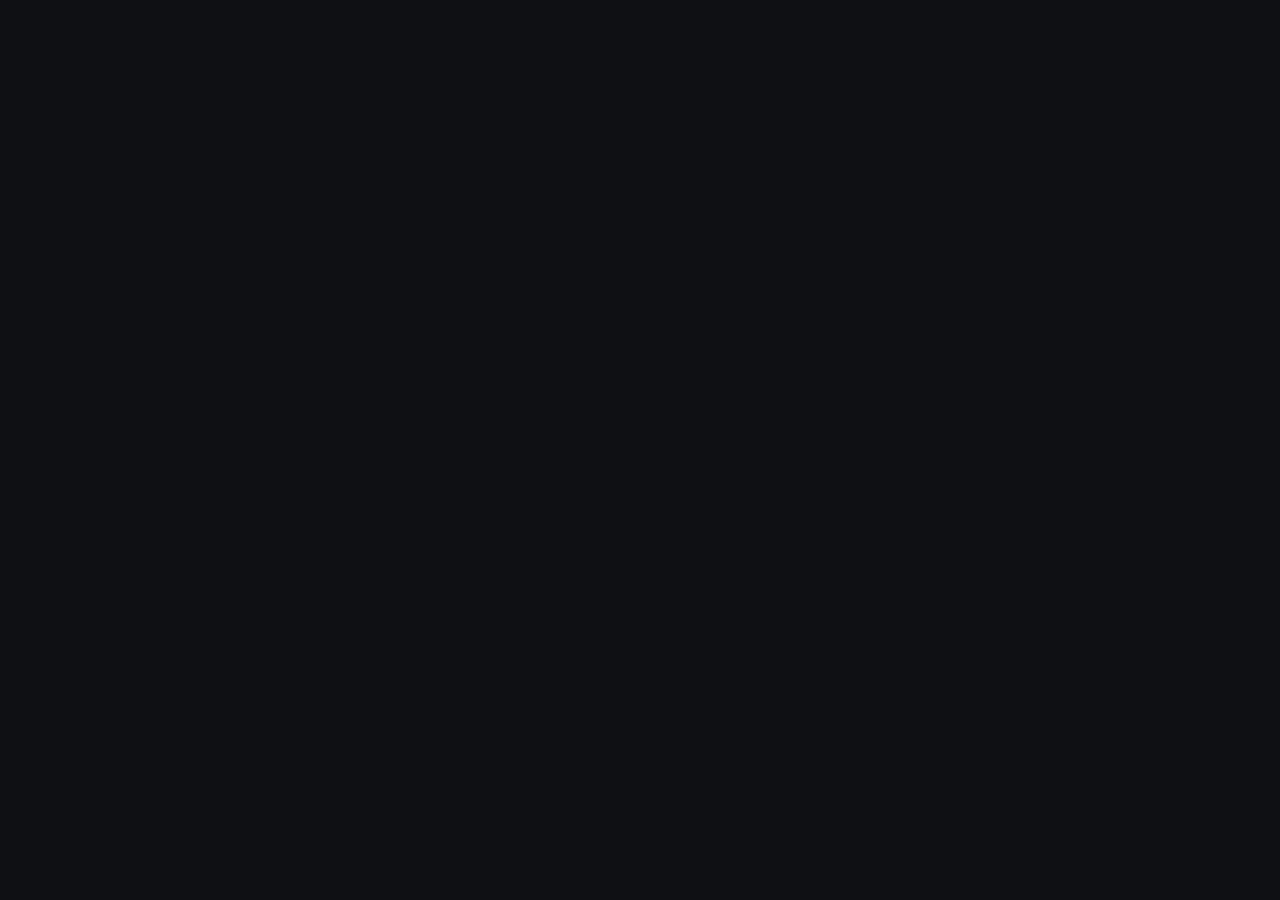
==== CursosBasicos/HTML E CSS-ambiente,estrutura e estilo/index.html @ 89cb8c0e "adicionando arquivo css" ====
<!DOCTYPE html>
<html lang="en">

<head>
    <meta charset="UTF-8">
    <meta name="viewport" content="width=device-width, initial-scale=1.0">
    <link rel="preconnect" href="https://fonts.googleapis.com">
    <link rel="preconnect" href="https://fonts.gstatic.com" crossorigin>
    <link
        href="https://fonts.googleapis.com/css2?family=Poppins:ital,wght@0,100;0,200;0,300;0,400;0,500;0,600;0,700;0,800;0,900;1,100;1,200;1,300;1,400;1,500;1,600;1,700;1,800;1,900&family=Unbounded:wght@200..900&display=swap"
        rel="stylesheet">
    <link rel="stylesheet" href="styles.css">
    <title>Curso Basico de HTML e CSS com import de links INTERNO</title>
</head>

<body>

</body>

</html>
---- CursosBasicos/HTML E CSS-ambiente,estrutura e estilo/styles.css ----
/*css reset basico*/
* {
    margin: 0;
    padding: 0;
}

body {
    background-color: #0e1014;
    color: #ffffff;
}

h1 {
    font-family: 'Unbounded', sans-serif;
    font-size: 70px;
}

h1 span {
    color: #9747FF;
}

a {
    color: #ffffff;
}
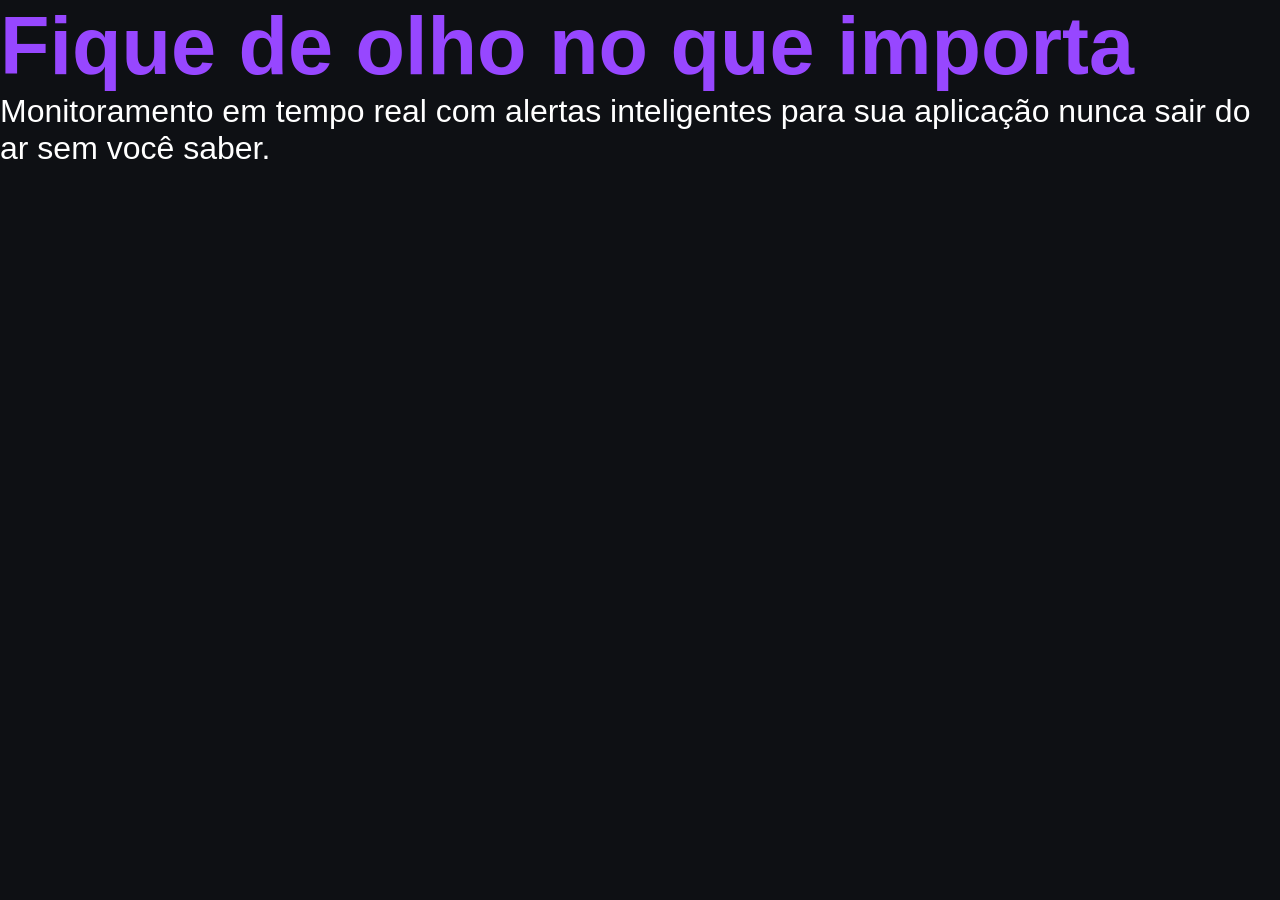
==== commit 0b05d83b: "feat: iniciando index" ====
--- a/CursosBasicos/HTML E CSS-ambiente,estrutura e estilo/index.html
+++ b/CursosBasicos/HTML E CSS-ambiente,estrutura e estilo/index.html
@@ -9,11 +9,21 @@
     <link
         href="https://fonts.googleapis.com/css2?family=Poppins:ital,wght@0,100;0,200;0,300;0,400;0,500;0,600;0,700;0,800;0,900;1,100;1,200;1,300;1,400;1,500;1,600;1,700;1,800;1,900&family=Unbounded:wght@200..900&display=swap"
         rel="stylesheet">
-    <link rel="stylesheet" href="styles.css">
-    <title>Curso Basico de HTML e CSS com import de links INTERNO</title>
+    <link rel="stylesheet" href="styles/styles.css">
+    <title>Curso Basico de HTML e CSS com import de fontes local</title>
 </head>
 
 <body>
+    <header>
+        <h1><span>Fique de olho no que importa</span></h1>
+        <p>Monitoramento em tempo real com alertas inteligentes para sua aplicação nunca sair do ar sem você saber.</p>
+    </header>
+    <main>
+        <img src="">
+    </main>
+    <footer>
+
+    </footer>
 
 </body>
 
--- a/CursosBasicos/HTML E CSS-ambiente,estrutura e estilo/styles/styles.css
+++ b/CursosBasicos/HTML E CSS-ambiente,estrutura e estilo/styles/styles.css
@@ -0,0 +1,54 @@
+/*@fontface declara como o import deve se comportar ( local )*/
+
+@font-face {
+    font-family: "Unbounded";
+    src: url("../fonts/Unbounded-Bold.ttf")
+    formart("truetype");
+    font-weight: 700;
+    font-style: normal;
+    font-display: swap;
+}
+
+
+@font-face {
+    font-family: "Poppins";
+    src: url("../fonts/Poppins-Regular.ttf")
+    formart("truetype");
+    font-weight: 400;
+    font-style: normal;
+    font-display: swap;
+}
+
+
+/*css reset basico*/
+* {
+    margin: 0;
+    padding: 0;
+}
+
+body {
+    background-color: #0e1014;
+    color: #ffffff;
+}
+
+h1 {
+    font-family: 'Unbounded', sans-serif;
+}
+
+h1 span {
+    font-size: 81px;
+    color: #9747FF;
+}
+
+a {
+    color: #ffffff;
+    font-size: 32px;
+    font-family: "Poppins", sans-serif;
+    text-decoration: none;
+    
+}
+
+p {
+    font-size: 32px;
+    font-family: 'Poppins', sans-serif;
+}
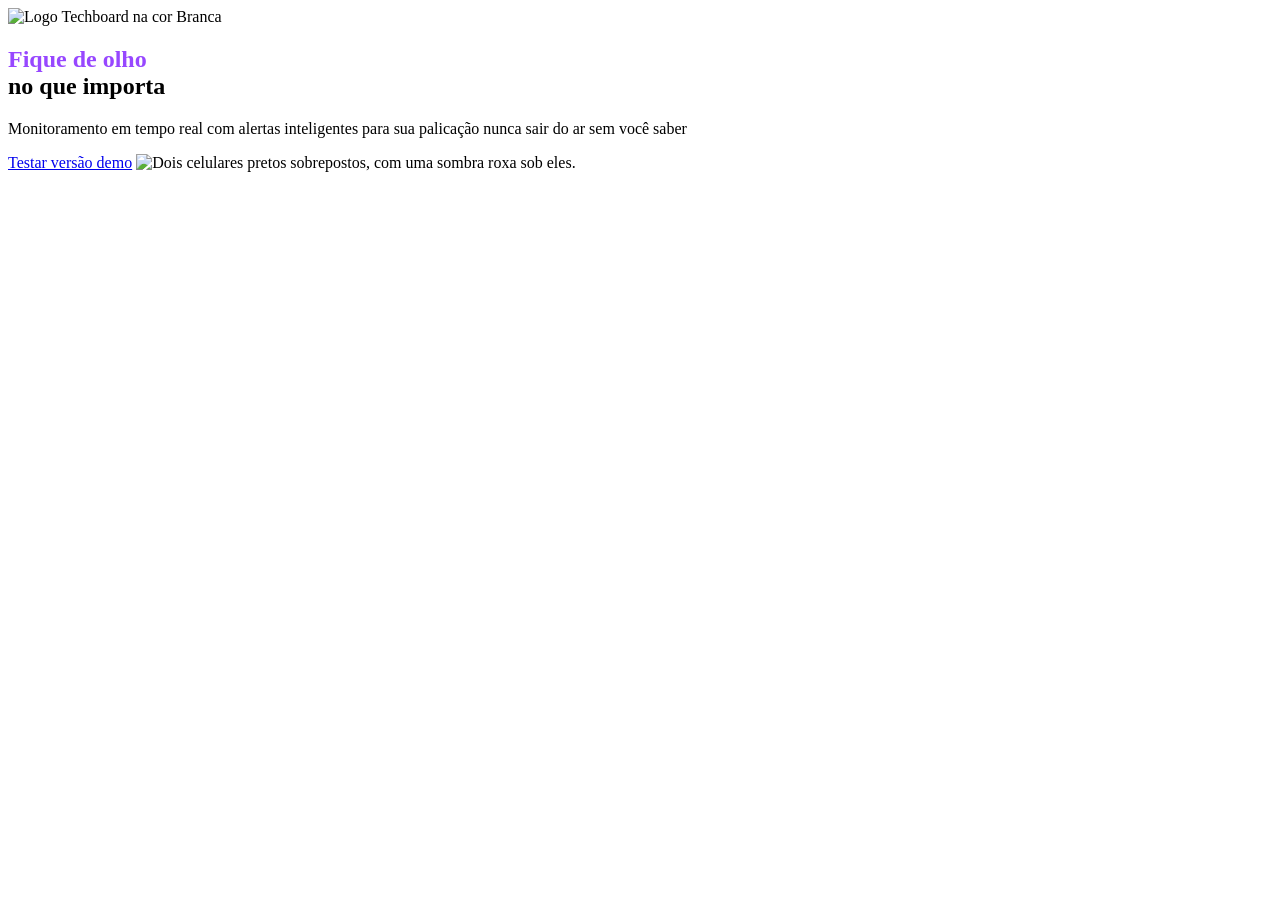
==== commit eab6eafd: "feat: html estruturado, pasta assets, fix: architecture" ====
--- a/CursosBasicos/HTML E CSS-ambiente,estrutura e estilo/index.html
+++ b/CursosBasicos/HTML E CSS-ambiente,estrutura e estilo/index.html
@@ -1,30 +1,34 @@
 <!DOCTYPE html>
-<html lang="en">
+<html lang="pt-br">
 
 <head>
     <meta charset="UTF-8">
     <meta name="viewport" content="width=device-width, initial-scale=1.0">
+    <link rel="stylesheet" href="../styles/styles.css">
     <link rel="preconnect" href="https://fonts.googleapis.com">
     <link rel="preconnect" href="https://fonts.gstatic.com" crossorigin>
-    <link
-        href="https://fonts.googleapis.com/css2?family=Poppins:ital,wght@0,100;0,200;0,300;0,400;0,500;0,600;0,700;0,800;0,900;1,100;1,200;1,300;1,400;1,500;1,600;1,700;1,800;1,900&family=Unbounded:wght@200..900&display=swap"
-        rel="stylesheet">
-    <link rel="stylesheet" href="styles/styles.css">
-    <title>Curso Basico de HTML e CSS com import de fontes local</title>
+    <script defer src="../scripts/Main.js"></script>
+    <title>Meu Curso HTML CSS Alura</title>
 </head>
 
 <body>
     <header>
-        <h1><span>Fique de olho no que importa</span></h1>
-        <p>Monitoramento em tempo real com alertas inteligentes para sua aplicação nunca sair do ar sem você saber.</p>
+        <img src="../assets/logo-techboard-branco.png" alt="Logo Techboard na cor Branca">
     </header>
     <main>
-        <img src="">
+        <section>
+            <h1><span style="color: #9747FF">Fique de olho</span>
+                <br>
+                no que importa
+            </h1>
+
+            <p>Monitoramento em tempo real com alertas inteligentes para sua palicação nunca sair do ar sem você saber
+            </p>
+            <a href="#">Testar versão demo</a>
+            <img src="../assets/celulares-sobrepostos-desktop.png"
+                alt="Dois celulares pretos sobrepostos, com uma sombra roxa sob eles.">
+        </section>
     </main>
-    <footer>
-
-    </footer>
-
 </body>
 
 </html>
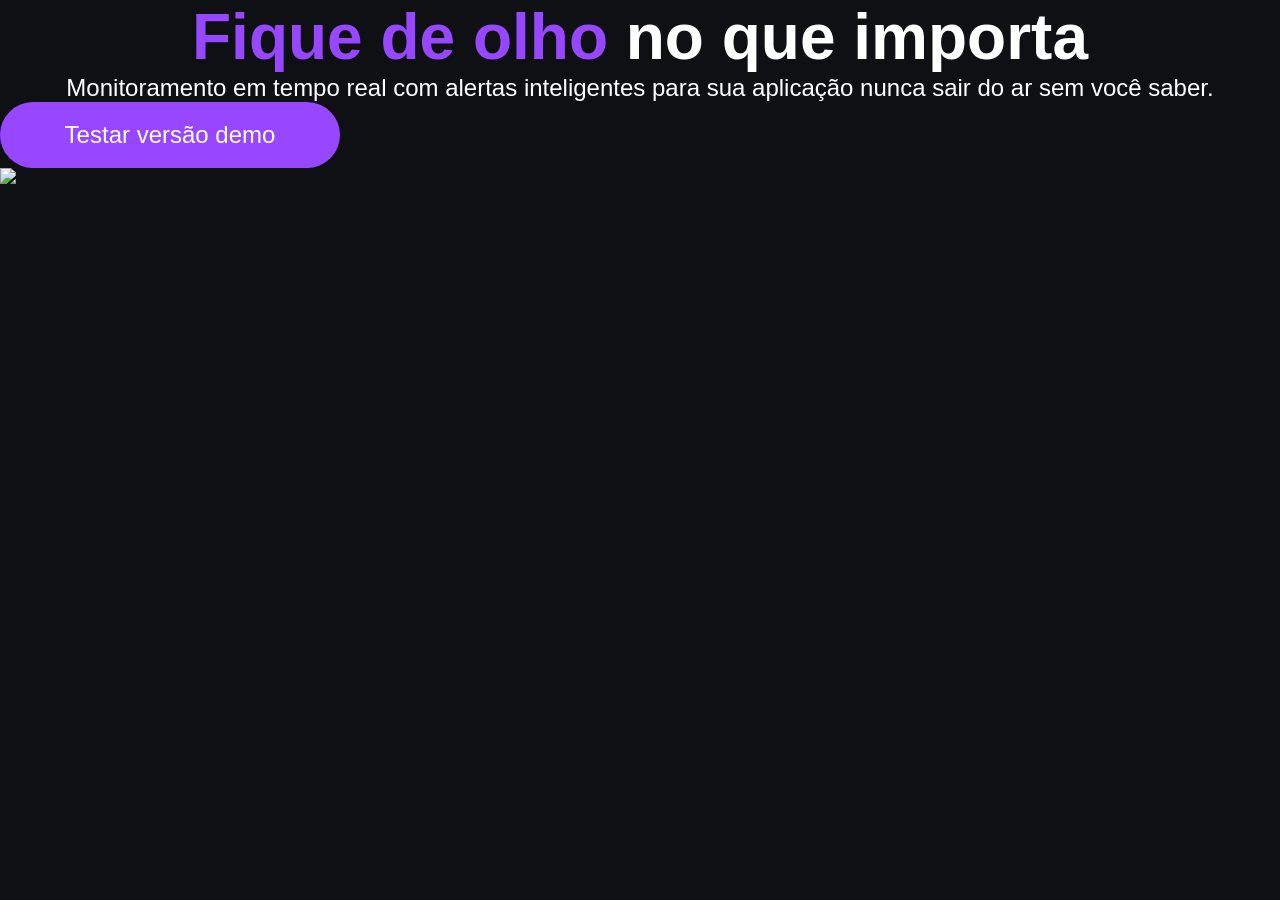
==== commit 99c5aa63: "merge" ====
--- a/CursosBasicos/HTML E CSS-ambiente,estrutura e estilo/index.html
+++ b/CursosBasicos/HTML E CSS-ambiente,estrutura e estilo/index.html
@@ -1,34 +1,31 @@
 <!DOCTYPE html>
-<html lang="pt-br">
+<html lang="en">
 
 <head>
     <meta charset="UTF-8">
     <meta name="viewport" content="width=device-width, initial-scale=1.0">
-    <link rel="stylesheet" href="../styles/styles.css">
     <link rel="preconnect" href="https://fonts.googleapis.com">
     <link rel="preconnect" href="https://fonts.gstatic.com" crossorigin>
-    <script defer src="../scripts/Main.js"></script>
-    <title>Meu Curso HTML CSS Alura</title>
+    <link
+        href="https://fonts.googleapis.com/css2?family=Poppins:ital,wght@0,100;0,200;0,300;0,400;0,500;0,600;0,700;0,800;0,900;1,100;1,200;1,300;1,400;1,500;1,600;1,700;1,800;1,900&family=Unbounded:wght@200..900&display=swap"
+        rel="stylesheet">
+    <link rel="stylesheet" href="styles/styles.css">
+    <title>Curso Basico de HTML e CSS com import de fontes local</title>
 </head>
 
 <body>
     <header>
-        <img src="../assets/logo-techboard-branco.png" alt="Logo Techboard na cor Branca">
+        <h1><span>Fique de olho</span> no que importa</h1>
+        <p>Monitoramento em tempo real com alertas inteligentes para sua aplicação nunca sair do ar sem você saber.</p>
+        <a href="#">Testar versão demo</a>
     </header>
     <main>
-        <section>
-            <h1><span style="color: #9747FF">Fique de olho</span>
-                <br>
-                no que importa
-            </h1>
+        <img src="/">
+    </main>
+    <footer>
 
-            <p>Monitoramento em tempo real com alertas inteligentes para sua palicação nunca sair do ar sem você saber
-            </p>
-            <a href="#">Testar versão demo</a>
-            <img src="../assets/celulares-sobrepostos-desktop.png"
-                alt="Dois celulares pretos sobrepostos, com uma sombra roxa sob eles.">
-        </section>
-    </main>
+    </footer>
+
 </body>
 
 </html>
--- a/CursosBasicos/HTML E CSS-ambiente,estrutura e estilo/styles/styles.css
+++ b/CursosBasicos/HTML E CSS-ambiente,estrutura e estilo/styles/styles.css
@@ -0,0 +1,62 @@
+/*@fontface declara como o import deve se comportar ( local )*/
+
+@font-face {
+    font-family: "Unbounded";
+    src: url("../fonts/Unbounded-Bold.ttf") formart("truetype");
+    font-weight: 700;
+    font-style: normal;
+    font-display: swap;
+}
+
+
+@font-face {
+    font-family: "Poppins";
+    src: url("../fonts/Poppins-Regular.ttf") formart("truetype");
+    font-weight: 400;
+    font-style: normal;
+    font-display: swap;
+}
+
+
+/*css reset basico*/
+* {
+    margin: 0;
+    padding: 0;
+}
+
+body {
+    background-color: #0e1014;
+    color: #ffffff;
+}
+
+h1 {
+    font-size: 64px;
+    font-family: 'Unbounded', sans-serif;
+    text-align: center;
+}
+
+h1 span {
+    font-size: 64px;
+    color: #9747FF;
+}
+
+a {
+    color: #ffffff;
+    font-size: 24px;
+    font-family: "Poppins", sans-serif;
+    text-decoration: none;
+    background-color: #9747FF;
+    width: 340px;
+    height: 66px;
+    display: block;
+    text-align: center;
+    line-height: 66px;
+    border-radius: 36px;
+
+}
+
+p {
+    font-size: 24px;
+    font-family: 'Poppins', sans-serif;
+    text-align: center;
+}
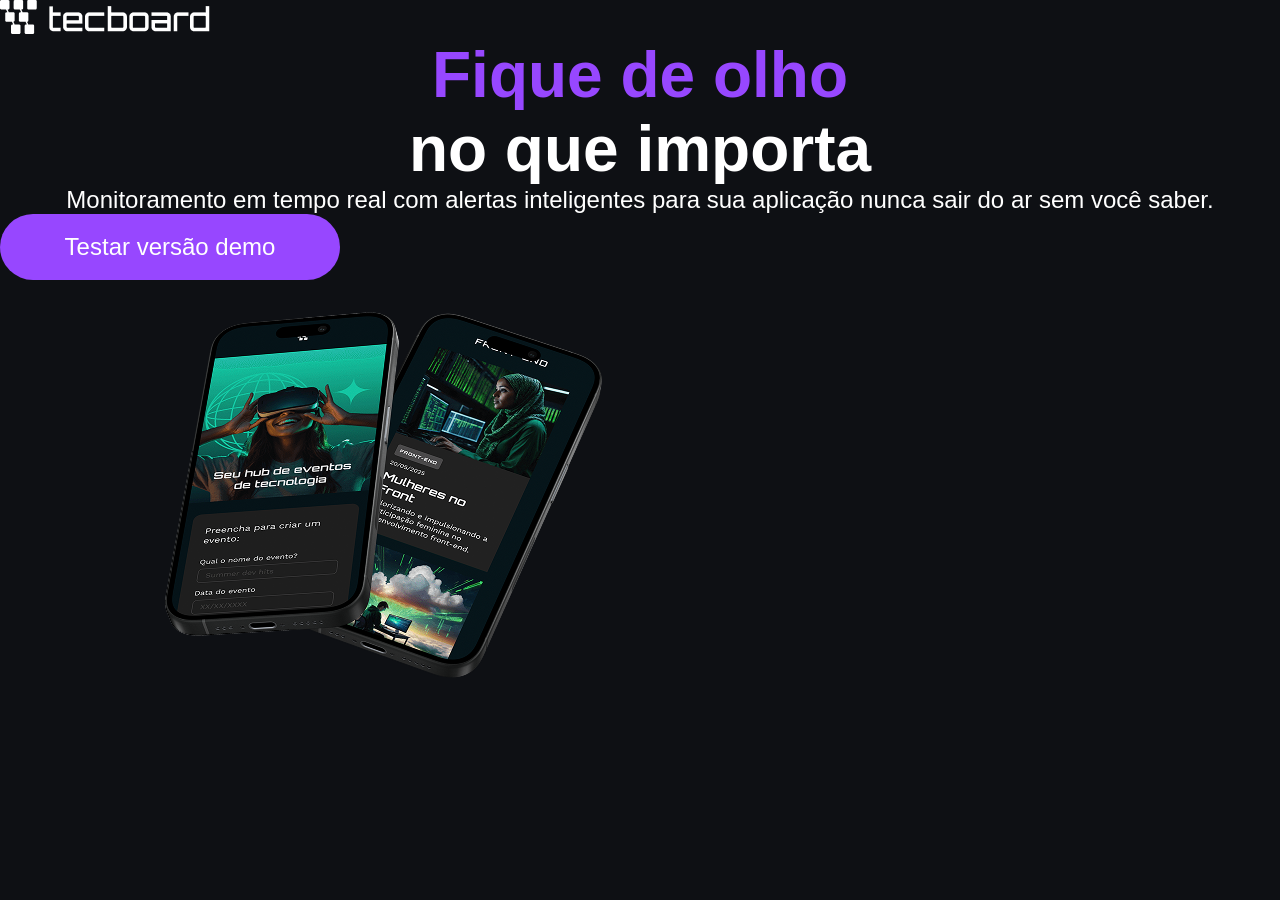
==== commit 7490b5d9: "hotfix" ====
--- a/CursosBasicos/HTML E CSS-ambiente,estrutura e estilo/index.html
+++ b/CursosBasicos/HTML E CSS-ambiente,estrutura e estilo/index.html
@@ -1,31 +1,36 @@
 <!DOCTYPE html>
-<html lang="en">
-
+<html lang="pt-br">
 <head>
     <meta charset="UTF-8">
     <meta name="viewport" content="width=device-width, initial-scale=1.0">
-    <link rel="preconnect" href="https://fonts.googleapis.com">
-    <link rel="preconnect" href="https://fonts.gstatic.com" crossorigin>
-    <link
-        href="https://fonts.googleapis.com/css2?family=Poppins:ital,wght@0,100;0,200;0,300;0,400;0,500;0,600;0,700;0,800;0,900;1,100;1,200;1,300;1,400;1,500;1,600;1,700;1,800;1,900&family=Unbounded:wght@200..900&display=swap"
-        rel="stylesheet">
+    <meta name="description" content="Tecboard App - monitore suas aplicações em tempo real, para que elas nunca saiam do ar sem você saber">
+    <meta name="og:title" content="Tecboard App">
+    <meta name="og:description" content="Monitore suas aplicações em tempo real, para que elas nunca saiam do ar sem você saber">
+    <meta name="og:image" content="https://danicastilho.github.io/tecboard/img/celulares-sobrespostos-desktop.png">
+    <meta name="og:type" content="website">
+    <meta name="og:url" content="https://danicastilho.github.io/tecboard/">
+
+    <link rel="icon" href="favicon-tecboard-roxo.svg" type="image/svg+xml">
     <link rel="stylesheet" href="styles/styles.css">
-    <title>Curso Basico de HTML e CSS com import de fontes local</title>
+    
+    <title>Tecboard</title>
+    
+    <meta name="google-site-verification" content="54-Po2ep1Lbu1mtYSbjfC4UkEeluThC8_FXgffuajUg" />
 </head>
-
 <body>
     <header>
-        <h1><span>Fique de olho</span> no que importa</h1>
-        <p>Monitoramento em tempo real com alertas inteligentes para sua aplicação nunca sair do ar sem você saber.</p>
-        <a href="#">Testar versão demo</a>
+        <img src="assets/logo-techboard-branco.png" alt="Logo do Tecboard App na cor branca">
     </header>
     <main>
-        <img src="/">
+        <section>
+            <h1>
+                <span>Fique de olho</span>
+                <br>no que importa
+            </h1>
+            <p>Monitoramento em tempo real com alertas inteligentes para sua <span>aplicação</span> nunca sair do ar sem você saber.</p>
+            <a href="#" title="Teste a versão demo do App Tecboard">Testar versão demo</a>
+            <img src="assets/celulares-sobrepostos-desktop.png" alt="Tela do App Tecboard em dois celulares pretos sobrepostos, com destaque para o hub de eventos de tecnologia.">
+        </section>
     </main>
-    <footer>
-
-    </footer>
-
 </body>
-
 </html>
--- a/CursosBasicos/HTML E CSS-ambiente,estrutura e estilo/styles/styles.css
+++ b/CursosBasicos/HTML E CSS-ambiente,estrutura e estilo/styles/styles.css
@@ -1,5 +1,5 @@
-/*@fontface declara como o import deve se comportar ( local )*/
 
+/* Definição de fontes */
 @font-face {
     font-family: "Unbounded";
     src: url("../fonts/Unbounded-Bold.ttf") formart("truetype");
@@ -7,7 +7,6 @@
     font-style: normal;
     font-display: swap;
 }
-
 
 @font-face {
     font-family: "Poppins";
@@ -17,15 +16,15 @@
     font-display: swap;
 }
 
-
-/*css reset basico*/
+/* Reset */
 * {
     margin: 0;
     padding: 0;
 }
 
-body {
-    background-color: #0e1014;
+/* Estilo Desktop */
+body{
+    background-color:#0E1014;
     color: #ffffff;
 }
 
